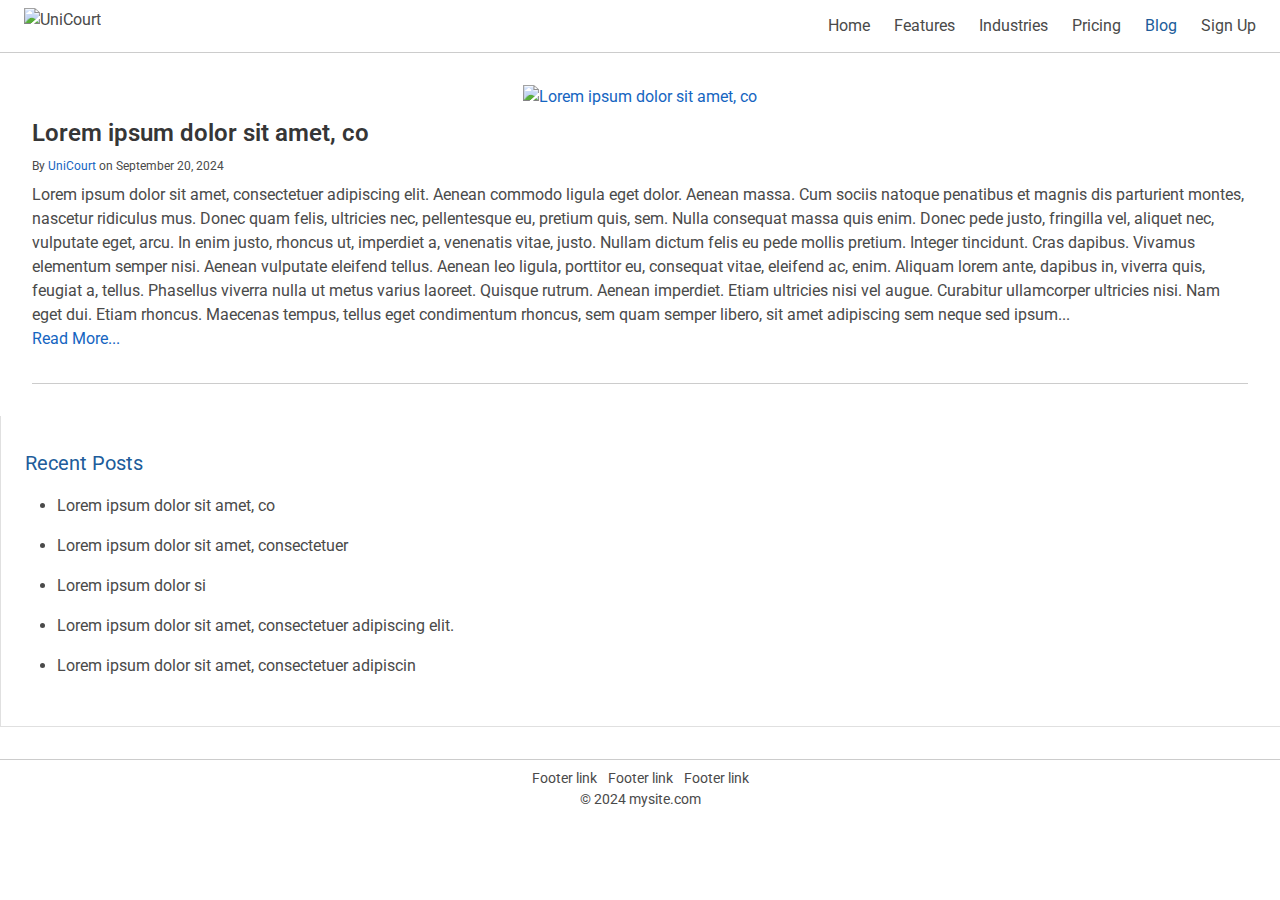
==== simple-blog/src/index.html @ 7fa3e671 "web pages" ====
<!DOCTYPE html>
<html lang="en">

<head>
    <meta charset="utf-8">
    <title>HTML & CSS Learning Workshop Blog</title>
    <meta content="width=device-width, initial-scale=1" name="viewport" />
    <link rel="stylesheet" href="css/styles.css">
</head>
<!-- <style>
    h1 {
        padding: 1rem;
        font-size: 38px;
        font-weight: 800;
        width: 100%;
        height: 10%;
        display: flex;
        justify-content: center;
        box-shadow: 0 1rem 1.5rem #40a0e0;
        border-radius: 1rem;
    }

    p {
        padding: 1rem;
        margin: 1rem;
        text-align: center;
        color: chocolate;
        font-size: 20px;
        box-shadow: 0 1.5rem 1.5rem chocolate;
        border-radius: 1rem;
    }
    #fname{
        color: gold;
    }
    .lname{
        margin: .5rem;
        color: #333;
    }
</style> -->

<body>
    <!-- <h1><span id="fname">Sujan</span> <span class="lname">Kumar K</span></h1>
    <p>Hello! I'm Sujan Kumar K, an engineering student navigating through the challenges of college life. Currently
        studying B.E in Computer Science and Engineering at Shri Madhwa Vadiraja Institute of Technology and
        Management,Bantakal, I find satisfaction in deciphering complex problems and engaging in hands-on projects.
        Beyond the technical side, I enjoy drawing,reading, and playing. Open to connecting with fellow students,
        mentors, or anyone intrigued by the Engineering and Tech world.</p> -->
        
    <header>
        <nav id="main-nav" class="navbar">
            <div class="container">
                <div class="navbar-brand">
                    <a class="navbar-item" href="#">
                        <img src="./images/logo.png" alt="UniCourt">
                    </a>
                    <div class="navbar-burger burger" id="nav-toggle">
                        <span></span>
                        <span></span>
                        <span></span>
                    </div>
                </div>
    
                <div id="navbar-example" class="navbar-menu">
                    <div class="navbar-end">
                        <a class="navbar-item" href="#">Home</a>
                        <a class="navbar-item" href="#">Features</a>
                        <a class="navbar-item" href="#">Industries</a>
                        <a class="navbar-item" href="#">Pricing</a>
                        <a class="navbar-item is-active" href="index.html">Blog</a>
                        <a class="navbar-item" href="#">Sign Up</a>
                    </div>
                </div>
            </div>
        </nav>
    </header>
    <article id="post-1">
        <div class="post-image">
            <a href="./single-post.html" title="Lorem ipsum dolor sit amet, co">
                <img src="./images/post-1.avif" alt="Lorem ipsum dolor sit amet, co" width="868" height="579">
            </a>
        </div>
        <div class="post-content">
            <div class="post-details">
                <h2 class="title"><a href="./single-post.html" rel="bookmark">Lorem ipsum dolor sit amet, co</a></h2>
                <p class="post-meta">
                    <span class="wrap-posted-on">
                        By <a href="#">UniCourt</a>
                        on <time datetime="2022-10-10T05:55:53-08:00">September 20, 2024</time>
                    </span>
                </p>
            </div>
            <div class="content">
                <p>
                    Lorem ipsum dolor sit amet, consectetuer adipiscing elit. Aenean commodo ligula eget dolor. Aenean massa. Cum sociis natoque penatibus et magnis dis parturient montes, nascetur ridiculus mus. Donec quam felis, ultricies nec, pellentesque eu, pretium quis, sem. Nulla consequat massa quis enim. Donec pede justo, fringilla vel, aliquet nec, vulputate eget, arcu. In enim justo, rhoncus ut, imperdiet a, venenatis vitae, justo. Nullam dictum felis eu pede mollis pretium. Integer tincidunt. Cras dapibus. Vivamus elementum semper nisi. Aenean vulputate eleifend tellus. Aenean leo ligula, porttitor eu, consequat vitae, eleifend ac, enim. Aliquam lorem ante, dapibus in, viverra quis, feugiat a, tellus. Phasellus viverra nulla ut metus varius laoreet. Quisque rutrum. Aenean imperdiet. Etiam ultricies nisi vel augue. Curabitur ullamcorper ultricies nisi. Nam eget dui. Etiam rhoncus. Maecenas tempus, tellus eget condimentum rhoncus, sem quam semper libero, sit amet adipiscing sem neque sed ipsum...
                </p>
                <a href="./single-post.html" rel="bookmark">Read More...</a>
            </div>
        </div>
    </article>
<aside id="secondary" class="column">
    <div id="recent-posts" class="widget">
        <div class="widget-content">
            <h3 class="heading">Recent Posts</h3>
            <ul>
                <li>
                    <a href="./single-post.html">Lorem ipsum dolor sit amet, co</a>
                </li>
                <li>
                    <a href="./single-post.html">Lorem ipsum dolor sit amet, consectetuer</a>
                </li>
                <li>
                    <a href="./single-post.html">Lorem ipsum dolor si</a>
                </li>
                <li>
                    <a href="./single-post.html">Lorem ipsum dolor sit amet, consectetuer adipiscing elit.</a>
                </li>
                <li>
                    <a href="./single-post.html">Lorem ipsum dolor sit amet, consectetuer adipiscin</a>
                </li>
            </ul>
        </div>
    </div>
</aside>
<footer>
    <div class="container">
        <div>
            <nav class="hide-on-signup">
                <a href="#">Footer link</a>
                <a href="#">Footer link</a>
                <a href="#">Footer link</a>
            </nav>
        </div>
        <div class="is-hidden-mobile">
            <p>
                © 2024 mysite.com
            </p>
        </div>
    </div>
</footer>

</body>
<script src="script.js"></script>
</html>
---- simple-blog/src/css/styles.css ----
@import url('https://fonts.googleapis.com/css2?family=Roboto:ital,wght@0,300;0,400;0,500;1,300;1,400;1,500&display=swap');

html,
body,
div,
span,
applet,
object,
iframe,
h1,
h2,
h3,
h4,
h5,
h6,
p,
blockquote,
pre,
a,
abbr,
acronym,
address,
big,
cite,
code,
del,
dfn,
em,
img,
ins,
kbd,
q,
s,
samp,
small,
strike,
strong,
sub,
sup,
tt,
var,
b,
u,
i,
center,
dl,
dt,
dd,
ol,
ul,
li,
fieldset,
form,
label,
legend,
table,
caption,
tbody,
tfoot,
thead,
tr,
th,
td,
article,
aside,
canvas,
details,
embed,
figure,
figcaption,
footer,
header,
hgroup,
menu,
nav,
output,
ruby,
section,
summary,
time,
mark,
audio,
video {
    margin: 0;
    padding: 0;
    border: 0;
    font-size: 100%;
    font: inherit;
    vertical-align: baseline;
}

/* HTML5 display-role reset for older browsers */
article,
aside,
details,
figcaption,
figure,
footer,
header,
hgroup,
menu,
nav,
section {
    display: block;
}

body {
    line-height: 1;
}

ol,
ul {
    list-style: none;
}

blockquote,
q {
    quotes: none;
}

blockquote:before,
blockquote:after,
q:before,
q:after {
    content: '';
    content: none;
}

table {
    border-collapse: collapse;
    border-spacing: 0;
}

img {
    height: auto;
    max-width: 100%;
}

a {
    color: #1565c1;
    cursor: pointer;
    text-decoration: none;
}

body {
    font-family: Roboto, "Segoe UI", Oxygen, Ubuntu, Cantarell, "Fira Sans", "Droid Sans", "Helvetica Neue", Helvetica, Arial, BlinkMacSystemFont, -apple-system, sans-serif;
    color: #4a4a4a;
    font-size: 1em;
    font-weight: 400;
    line-height: 1.5;
}

#main-nav {
    border-bottom: solid rgba(0, 0, 0, .2) 1px;
 
}

#main-nav>.container {
    align-items: stretch;
    display: flex;
    min-height: 3.25rem;
    width: 100%;
    justify-content: center;
}

.navbar-menu .navbar-end {
    align-items: center;
}

.navbar-item {
    color: #4a4a4a;
    display: block;
    line-height: 1.5;
    padding: 0.5rem 0.75rem;
    position: relative;
}

.navbar-item.is-active {
    color: #205c9a;
}

.container {
    margin: 0 auto;
    padding-left: 0.75rem;
    padding-right: 0.75rem;
    box-sizing: border-box;
}

article {
    width: 95%;
    border-bottom: solid rgba(0, 0, 0, .2) 1px;
    margin: 32px;
    padding-bottom: 32px;
    display: flex;
    flex-direction: column;
    justify-content: center;
    align-items: center;
    text-wrap: wrap;
}

article .title {
    font-size: 1.5rem;
    font-weight: 600;
    line-height: 2;
}

article .title a {
    color: #363636;
}

article .card-image img {
    min-width: 100%;
}

article .card-content {
    padding-top: 16px;
}

article .card-content .media {
    margin-bottom: 1.5rem;
}

article .post-meta {
    font-size: .75rem;
}

article .post-meta .wrap-posted-on {
    display: block;
    margin-bottom: 8px;
}
aside{
    padding-left: 24px;
    padding-top: 32px;
    border-left: solid rgba(0,0,0,.12) 1px;
}
aside{
    border-bottom: solid rgba(0,0,0,.12) 1px;
    padding-bottom: 32px;
    margin-bottom: 32px;
}
aside .heading{
    font-size: 1.25rem;
    color: #205c9a;
    margin-bottom: 16px;
}
#recent-posts ul {
    list-style: disc;
    padding-left: 32px;
}
#recent-posts ul li{
    margin-bottom: 16px;
}
#recent-posts ul a{
    color: inherit;
}
footer {
    border-top: 1px solid rgba(0, 0, 0, .2);
}

footer {
    border-top: 1px solid rgba(0, 0, 0, .2);
    text-align: center;
    font-size: 14px;
    padding: 8px 0;
}

footer a {
    color: inherit;
    margin: 0 4px;
}

@media screen and (min-width: 1472px) {
    .container {
        max-width: 1344px;
    }
}

@media screen and (min-width: 1088px) {

    .navbar,
    .navbar-end,
    .navbar-menu {
        flex-grow: 1;
        flex-shrink: 0;
    }

    .navbar,
    .navbar-end,
    .navbar-menu {
        align-items: stretch;
        display: flex;
    }

    .navbar-end {
        justify-content: flex-end;
        margin-left: auto;
    }

    .navbar-item {
        align-items: center;
        display: flex;
    }
}

@media screen and (max-width: 1088px) {
    #main-nav>.container {
        padding: 0;
    }

    .navbar-menu {
        position: absolute;
        background-color: #fff;
        border-bottom: solid rgba(0, 0, 0, .2) 1px;
        left: 0;
        right: 0;
        top: 77px;
        box-sizing: border-box;
        display: none;
    }

    .navbar-menu.is-active {
        display: block;
    }

    .navbar-brand {
        display: flex;
        flex-grow: 1;
        align-items: center;
    }

    .navbar-brand .navbar-item {
        padding: 0;
    }

    .navbar-burger {
        width: 3rem;
        display: block;
        cursor: pointer;
        margin-left: auto;
    }

    .navbar-burger span {
        height: 2px;
        background-color: #1565c1;
        display: block;
        width: 16px;
        margin-bottom: 4px;
    }
}

@media screen and (max-width: 768px) {
    article{
        width: 90%;
    }
}
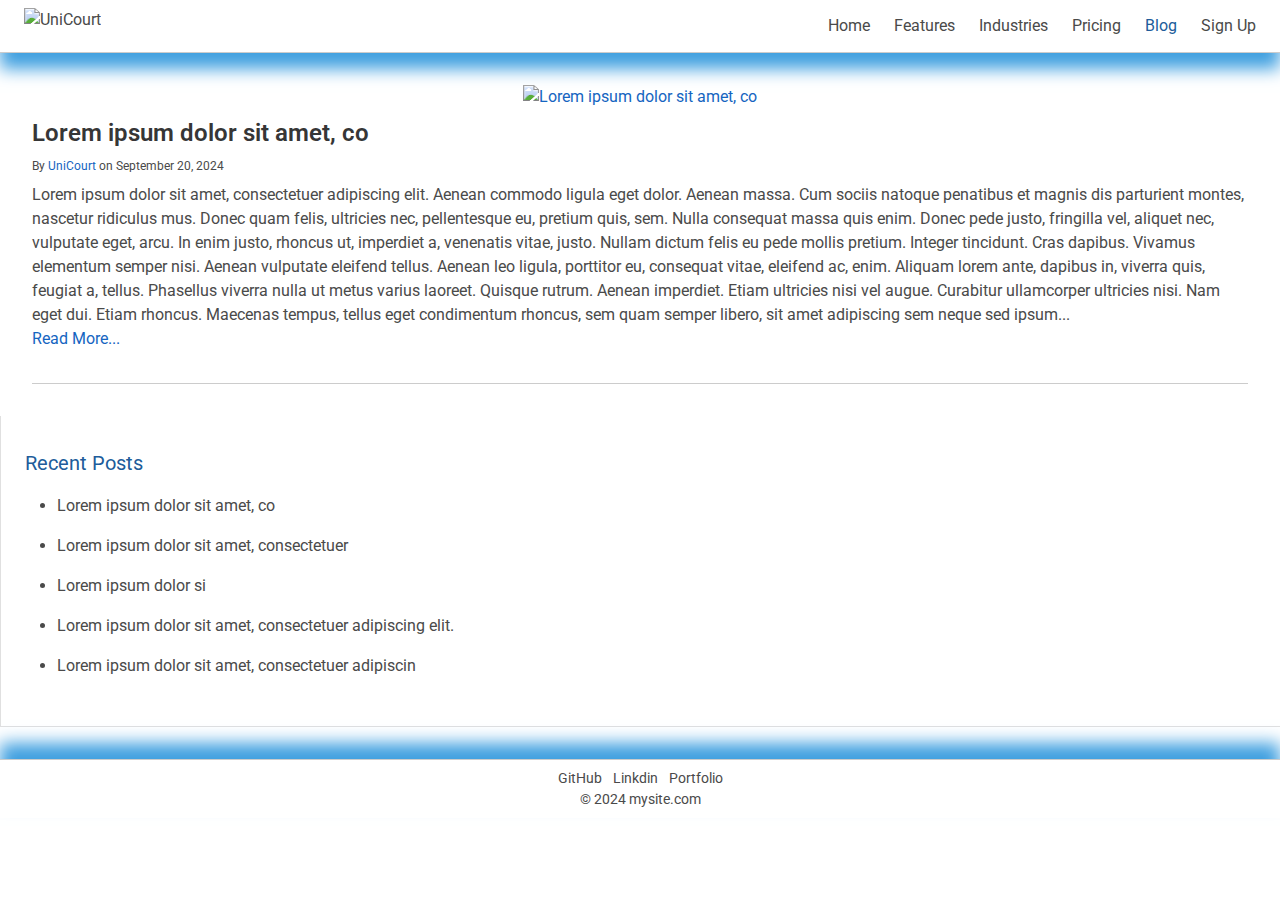
==== commit c59b9707: "blog pages" ====
--- a/simple-blog/src/index.html
+++ b/simple-blog/src/index.html
@@ -68,6 +68,8 @@
                         <a class="navbar-item" href="#">Pricing</a>
                         <a class="navbar-item is-active" href="index.html">Blog</a>
                         <a class="navbar-item" href="#">Sign Up</a>
+                        <!-- &nbsp;&nbsp;&nbsp;Theme: <input type="button" id="theme" value="Light"> -->
+
                     </div>
                 </div>
             </div>
@@ -125,9 +127,9 @@
     <div class="container">
         <div>
             <nav class="hide-on-signup">
-                <a href="#">Footer link</a>
-                <a href="#">Footer link</a>
-                <a href="#">Footer link</a>
+                <a href="https://github.com/Suja2004">GitHub</a>
+                <a href="https://www.linkedin.com/in/sujan-kumar-k164">Linkdin</a>
+                <a href="https://sujan-kumar-k-portfolio.netlify.app">Portfolio</a>
             </nav>
         </div>
         <div class="is-hidden-mobile">
--- a/simple-blog/src/css/styles.css
+++ b/simple-blog/src/css/styles.css
@@ -151,8 +151,8 @@
 }
 
 #main-nav {
+    box-shadow: 0 1rem 1rem #40a0e0;
     border-bottom: solid rgba(0, 0, 0, .2) 1px;
- 
 }
 
 #main-nav>.container {
@@ -228,32 +228,40 @@
     display: block;
     margin-bottom: 8px;
 }
-aside{
+
+aside {
     padding-left: 24px;
     padding-top: 32px;
-    border-left: solid rgba(0,0,0,.12) 1px;
-}
-aside{
-    border-bottom: solid rgba(0,0,0,.12) 1px;
+    border-left: solid rgba(0, 0, 0, .12) 1px;
+}
+
+aside {
+    border-bottom: solid rgba(0, 0, 0, .12) 1px;
     padding-bottom: 32px;
     margin-bottom: 32px;
 }
-aside .heading{
+
+aside .heading {
     font-size: 1.25rem;
     color: #205c9a;
     margin-bottom: 16px;
 }
+
 #recent-posts ul {
     list-style: disc;
     padding-left: 32px;
 }
-#recent-posts ul li{
+
+#recent-posts ul li {
     margin-bottom: 16px;
 }
-#recent-posts ul a{
+
+#recent-posts ul a {
     color: inherit;
 }
+
 footer {
+    box-shadow: 0 -1rem 1rem #40a0e0;
     border-top: 1px solid rgba(0, 0, 0, .2);
 }
 
@@ -267,6 +275,12 @@
 footer a {
     color: inherit;
     margin: 0 4px;
+}
+
+input[type="button"] {
+    width: 100px;
+    border: none;
+    background-color: #fff;
 }
 
 @media screen and (min-width: 1472px) {
@@ -313,7 +327,7 @@
         border-bottom: solid rgba(0, 0, 0, .2) 1px;
         left: 0;
         right: 0;
-        top: 77px;
+        top: 85px;
         box-sizing: border-box;
         display: none;
     }
@@ -349,7 +363,7 @@
 }
 
 @media screen and (max-width: 768px) {
-    article{
+    article {
         width: 90%;
     }
 }